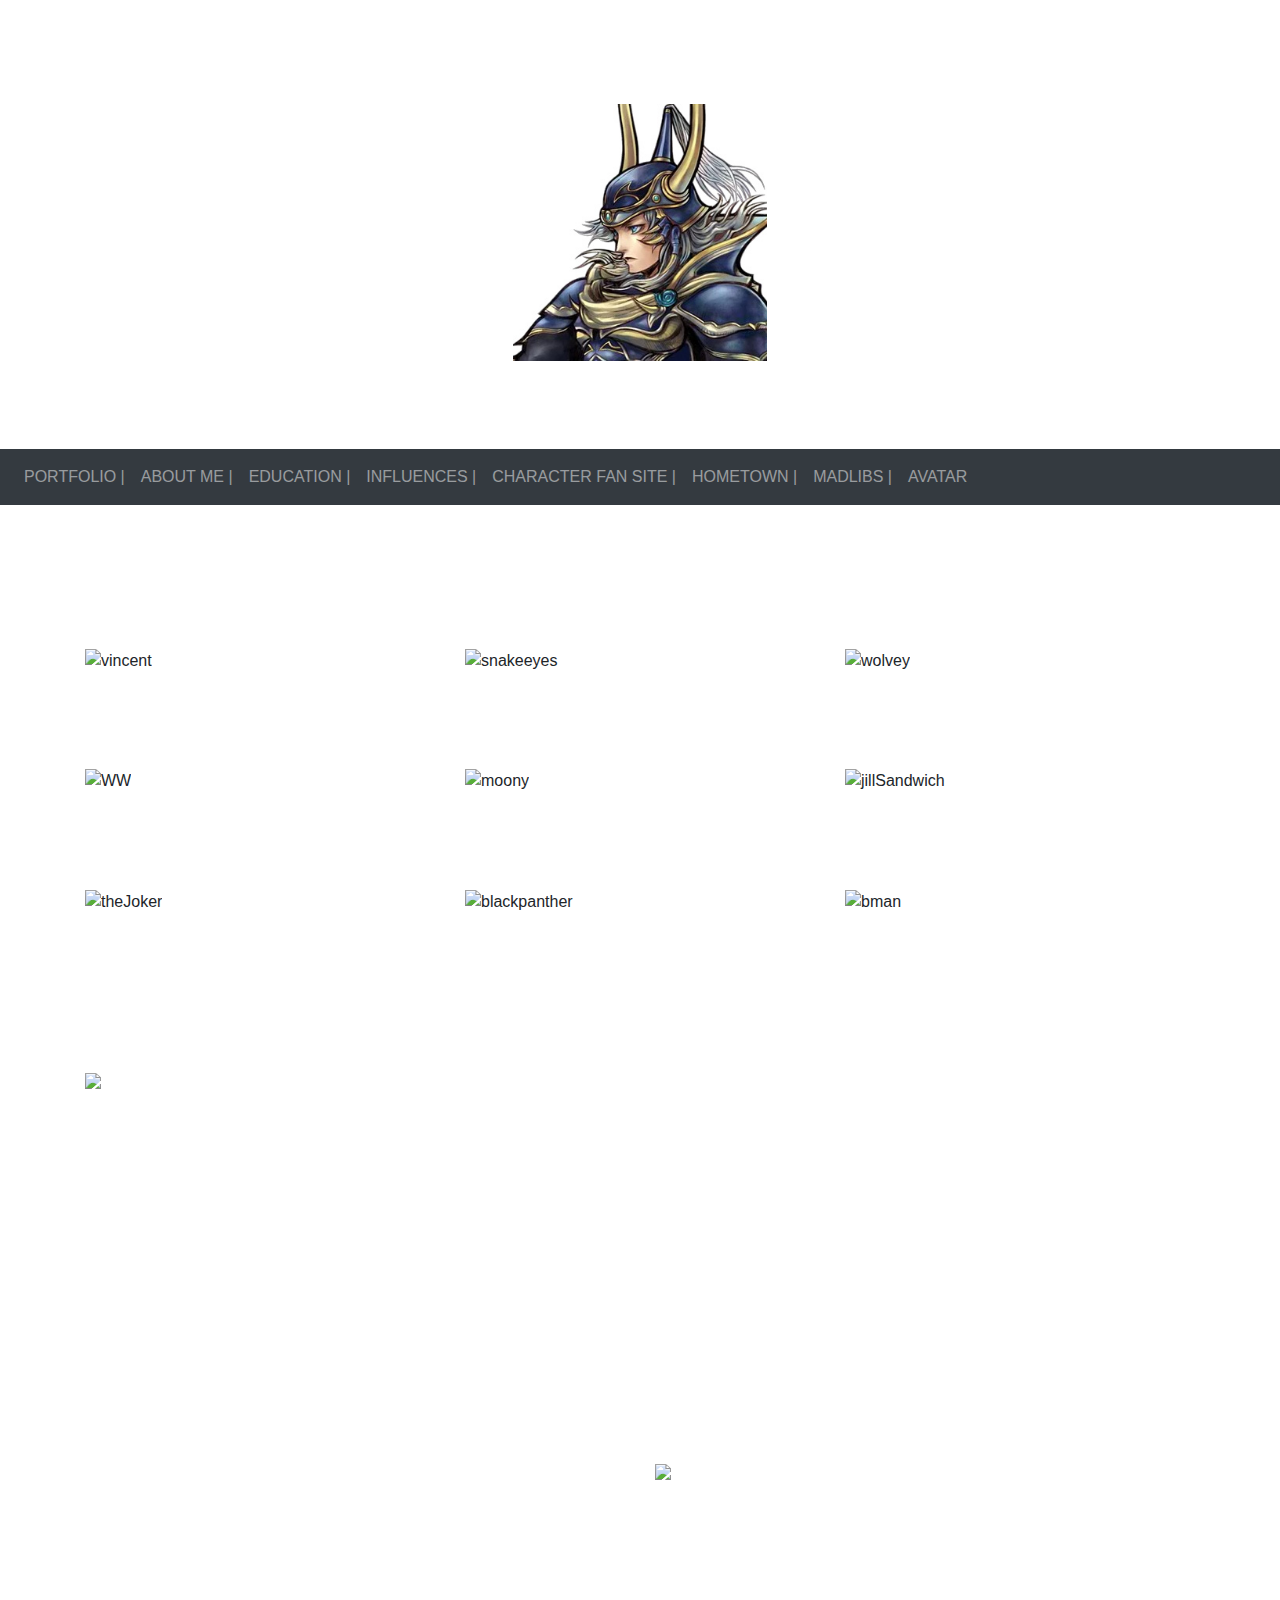
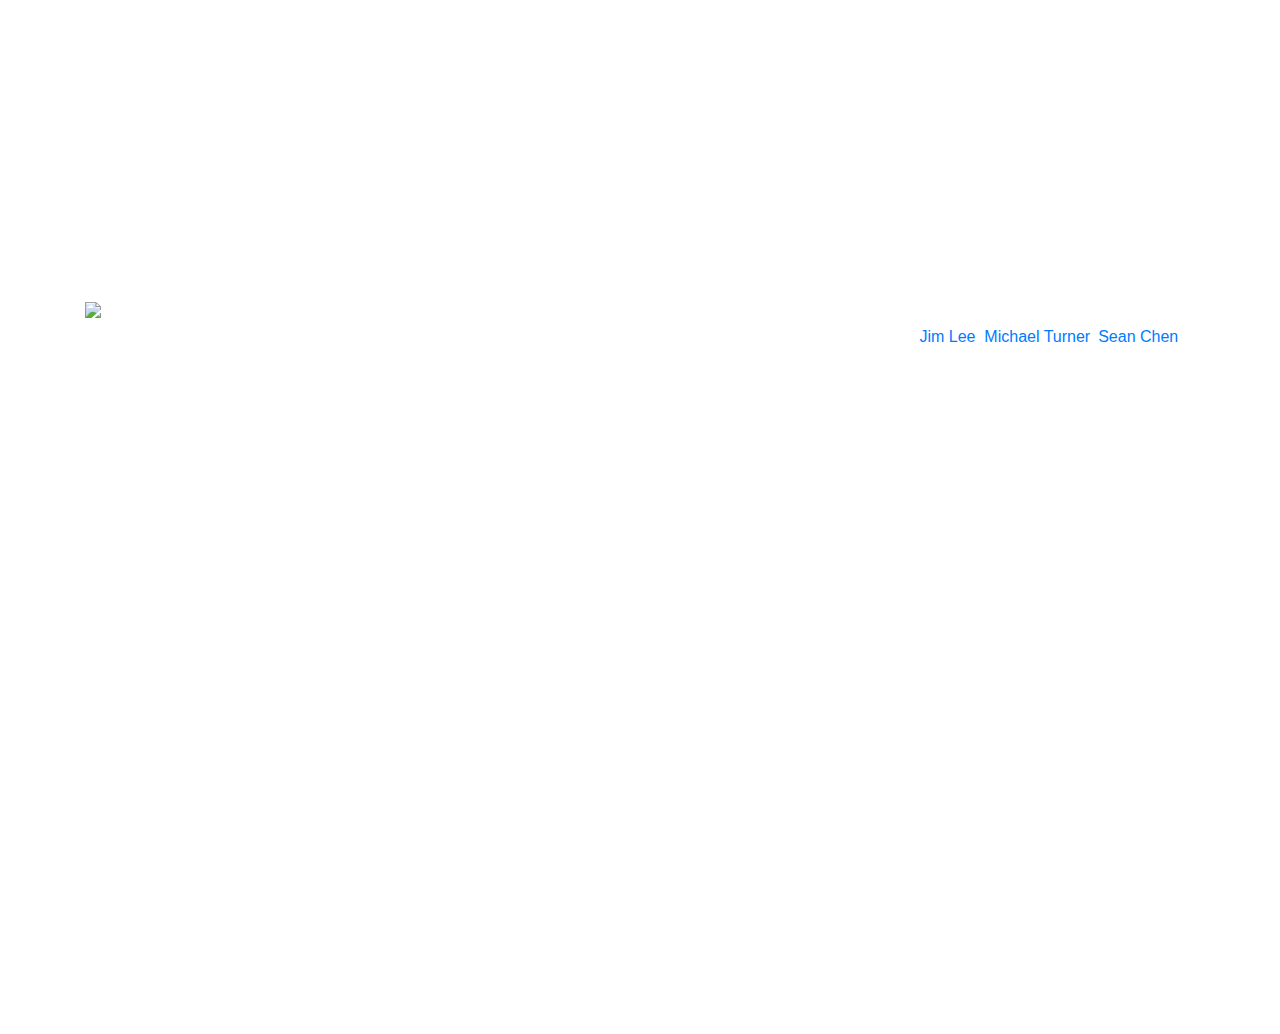
==== mySite/index.html @ eab1d1ab "Add files via upload" ====
<!doctype html>
<html>
<head>
<meta charset="utf-8">
<title>Bio Page</title>
	<!----------------------------Viewport Meta Tag------------------------------------>
<meta name="viewport" content="width=device-width, initial-scale=1">
	<!---put ALL fonts BEFORE any CSS-------------------------------------------------->
<link rel="stylesheet" href="https://use.fontawesome.com/releases/v5.7.0/css/all.css" integrity="sha384-lZN37f5QGtY3VHgisS14W3ExzMWZxybE1SJSEsQp9S+oqd12jhcu+A56Ebc1zFSJ" crossorigin="anonymous">

	
	
	<!----------------------------Bootstrap CDNs------------------------------------>
	
	
<!-- Latest compiled and minified CSS -->
<link rel="stylesheet" href="https://cdn.jsdelivr.net/npm/bootstrap@4.6.1/dist/css/bootstrap.min.css">
<link href="css/myStyles.css" rel="stylesheet" type="text/css">

<!-- jQuery library -->
<script src="https://cdn.jsdelivr.net/npm/jquery@3.6.0/dist/jquery.slim.min.js"></script>

<!-- Popper JS -->
<script src="https://cdn.jsdelivr.net/npm/popper.js@1.16.1/dist/umd/popper.min.js"></script>

<!-- Latest compiled JavaScript -->
<script src="https://cdn.jsdelivr.net/npm/bootstrap@4.6.1/dist/js/bootstrap.bundle.min.js"></script>
</head>
<body>
	<!----------------------------Masthead----------------------------------------->
	<header id="masthead">
		<!--always need a container, row, and columns-->
		<div class="container">
			
			<div class="row p-5">
				
				<div class="col-sm-12 text-center text-white">
					<h1>Brad Pace</h1>
					<img src="bioImages/avatar.jpg" alt="Profile Pic" width="25%">
					<p>Illustrator | IT support | Future Comic Artist?</p>
				</div>
			
			</div>
		
		</div>	
		
	</header>
	<!---------------------------Nav Bar------------------------------------------->
	<!--<nav class="sticky">
		<ul>	
	      <li><a href="#portfolio">PORTFOLIO |</a></li> 
		  <li><a href="#about">ABOUT ME |</a></li> 
		  <li><a href="#education">EDUCATION |</a></li> 
		  <li><a href="#influences">INFLUENCES |</a></li> 
	      <li><a href="#charwebsite">CHARACTER WEBSITE |</a></li> 
		  <li><a href="#">HOMETOWN |</a></li>
		  <li><a href="#">MADLIBS |</a></li>
		  <li><a href="#">AVATAR |</a></li>
		</ul>
	</nav>-->
	
	<nav class="navbar navbar-expand-sm bg-dark navbar-dark sticky-top">
  		<ul class="navbar-nav">
			<li class="nav-item">
      			<a class="nav-link" href="#portfolio">PORTFOLIO |</a>
    		</li>
    		<li class="nav-item">
      			<a class="nav-link" href="#about">ABOUT ME |</a>
    		</li>
    		<li class="nav-item">
      			<a class="nav-link" href="#education">EDUCATION |</a>
    		</li>
			<li class="nav-item">
      			<a class="nav-link" href="#influences">INFLUENCES |</a>
    		</li>
			<li class="nav-item">
      			<a class="nav-link" href="#charfansite">CHARACTER FAN SITE |</a>
    		</li>
			<li class="nav-item">
      			<a class="nav-link" href="#">HOMETOWN |</a>
    		</li>
			<li class="nav-item">
      			<a class="nav-link" href="#">MADLIBS |</a>
    		</li>
			<li class="nav-item">
      			<a class="nav-link" href="#">AVATAR</a>
    		</li>
  		</ul>
</nav>
	<!---------------------------Portfolio----------------------------------------->
	
	<section id="portfolio">
		
		<div class="container">
			<!--first row-->
			<div class="row">
				<div class="col-sm-12 text-center text-white py-4">
					<h2>PORTFOLIO</h2>
				</div>
			</div><!--closes the first row-->
			<!--second row-->
			<div class="row py-5">
				<div class="col-sm-4">
					<!--left column-->
					
					<img class="img-fluid" src="bioImages/vincentFF7.png" alt="vincent">
				</div>
				<div class="col-sm-4">
					<!--middle column-->
					
					<img class="img-fluid" src="bioImages/snakeEyes.png" alt="snakeeyes">
				</div>
				<div class="col-sm-4">
					<!--right column-->
					<img class="img-fluid" src="bioImages/wolverine.png" alt="wolvey">
				</div>
			</div><!--closes second row-->
		
		
			<!--third row-->
			<!--row> three equal colums> image with the responsive image class-->
            <div class="row py-5">
				<div class="col-sm-4">
					<img class="img-fluid" src="bioImages/wonderWoman.png" alt="WW">
				
				</div>
				
				<div class="col-sm-4">
					<img class="img-fluid" src="bioImages/moonKnight.png" alt="moony">
				
				</div>
				
				<div class="col-sm-4">
					<img class="img-fluid" src="bioImages/jillValentine.png" alt="jillSandwich">
				
				</div>
					 
			</div> 
			
			<!--fourth row-->
			<div class="row py-5">
				<div class="col-sm-4">
					<img class="img-fluid" src="bioImages/joker.png" alt="theJoker">
				
				</div>
				
				<div class="col-sm-4">
					<img class="img-fluid" src="bioImages/blackPanther.png" alt="blackpanther">
				
				</div>
				
				<div class="col-sm-4">
					<img class="img-fluid" src="bioImages/batman.png" alt="bman">
				
				</div>
					 
			</div>
			
        </div><!--closes the container-->
	</section>
	
	<!---------------------------About myself----------------------------------------->
	
	<section id="about">
		
		<div class="container text-white py-5">
			
			<div class="row text-center pb-3">
				<div class="col-sm-12"> 
					<h2>ABOUT ME</h2>
				</div>
			</div><!--ends first row-->
			
			<div class="row"><!--second row-->
					<div class="col-sm-5">
						<img class="img-fluid" img src="bioImages/aboutMe.png" title="this is me" alt="cartoon version of myself">
					</div>
				
					<div class="col-sm-2"></div>
			
					<div class="fa-align-right col-sm-5">
	      				<p>Hi there, my name is Brad Pace. I am from Cardston, AB., but I was raised on a ranch on the Blood reserve for most of my childhood. Growing up, my family and I had not very many luxuries i.e., internet, so most of the time I mainly read or drew a lot. I had an interest in drawing since before I could remember, so I spent a large amount of time illustrating to entertain myself. Around 12-ish I discovered my passion in comic cooks, and was hugely influenced by them, and vowed to get into the industry.
		  				</p>
					</div>
			</div><!--end of second row-->
			<!--row, 12 col,-->
		</div><!--end of container-->
	</section>
	
	<!---------------------------Education History----------------------------------------->
		
	<section id="education">
		
		<div class="container text-white py-5">
			
			<div class="row text-center pb-3">
				<div class="col-sm-12">
					<h2>EDUCATION HISTORY</h2>
				</div>
			
			</div><!--end of first row-->
			
			<div class="row"><!--second row-->
					<div class="fa-align-left col-sm-6">
	      				<p>I enrolled into the fine arts program at the U of L after graduating High School, so I do possess some formal drawing skills. I am not an expert, but I do stress by practising everyday. I was also employed as an I.T. Assistant for Red Crow College as a summer student, so I am familiar with hardware and software troubleshooting. 
						<br>
						Why have I enrolled into Multimedia? Well, after the pandemic, conventions were sparse and not what they used to be, so meeting publishers’ in-person was not a viable option at the time. I noticed online marketing was a trend that was gaining traction. So that is why I decided to enter Lethbridge College, to be adept in new and emerging technologies, networking with peers, and expand my skillset in areas of interest. i.e., technology and art. 
		  				</p>
					</div>
					
					
			
					<div class="col-sm-6">
						<img class="img-fluid" img src="bioImages/lifeDrawings.png" title="Life Drawings" alt="stilllife">
					</div>
			</div><!--end of second row-->
			<!--row, 12 col,-->
		</div><!--ends container-->
	</section>
	
	<!---------------------------Influences----------------------------------------->
	
	<section id="influences">
		
		<div class="container text-white py-5">
			
			<div class="row text-center pb-3">
				<div class="col-sm-12">
					<h2>INFLUENCES</h2>
				</div>
			
			</div><!--end of first row-->
			
			<div class="row"><!--second row-->
					<div class="col-sm-8">
						<img class="img-fluid" img src="bioImages/artCollage.png" title="favArtists" alt="artists">
					</div>
				
					<div class="fa-align-right col-sm-4">
	      				<p>My influences in art are numerous but the main one’s are, <a href="https://pin.it/5o4yECw" target="_blank">Jim Lee</a>,<a href="https://pin.it/3GL0r6I" target="_blank"> Michael Turner</a>, <a href="https://pin.it/4MCefVh" target="_blank">Sean Chen</a>, and Mark Bagely, and Bill Sienkiewicz.</p><br>
						<p><b>Other Factoids about myself:</b><br>
                        <b>Favorite books:</b> ASOIAF. Neuromancer,<br>
                        <b>Favorite Games:</b> Mostly JRPG’s, so Persona, Phantasy Star, Final     Fantasy, others include: Red Dead Redemptiom, Resident Evil, Dark   Souls, Smash Bros.<br>
                        <b>Favorite movies:</b> Dark Knight, Blade Runner 2049, Heat (’95).
							Ghost In The Shell.
						</p>
					</div>
			</div><!--end of second row-->
			<!--row, 12 col,-->
		</div><!--end of container-->
	</section>
	
	<!---------------------------------Footer------------------------------------>
	
	<section id="footer">
		
		<div class="container text-white py-5">
			<div class="row text-center">
				
					<div class="col-4">
						<h4>Contact Info</h4>
						<p>Brdpace@gmail.com</p>
					</div>
					
					<div class="col-4">
						<h4>Copyright</h4>
						<p>Batman, and Teen Titans are owned by DC Comics, and parent company Discovery Warner.</p>
						<p>Spider-man, X-men, Wolverine are owned by Marvel Comics, and Disney.</p>
						<p>Shirow Masamune self-drawing owned by Shirow Masamune.</p>
						<p>All rights reserved</p>
					</div>
					<div class="col-4">
						<h4>ICONS</h4>
						<p>
						<i class="fab fa-twitch fa-3x"></i>
						<i class="fab fa-instagram fa-3x mx-3"></i>
						<i class="fab fa-steam fa-3x"></i>
						</p>
					</div>
				
			</div>
		
		
		</div><!--ends container-->
		
		
	</section>
	
	
	


</body>
</html>
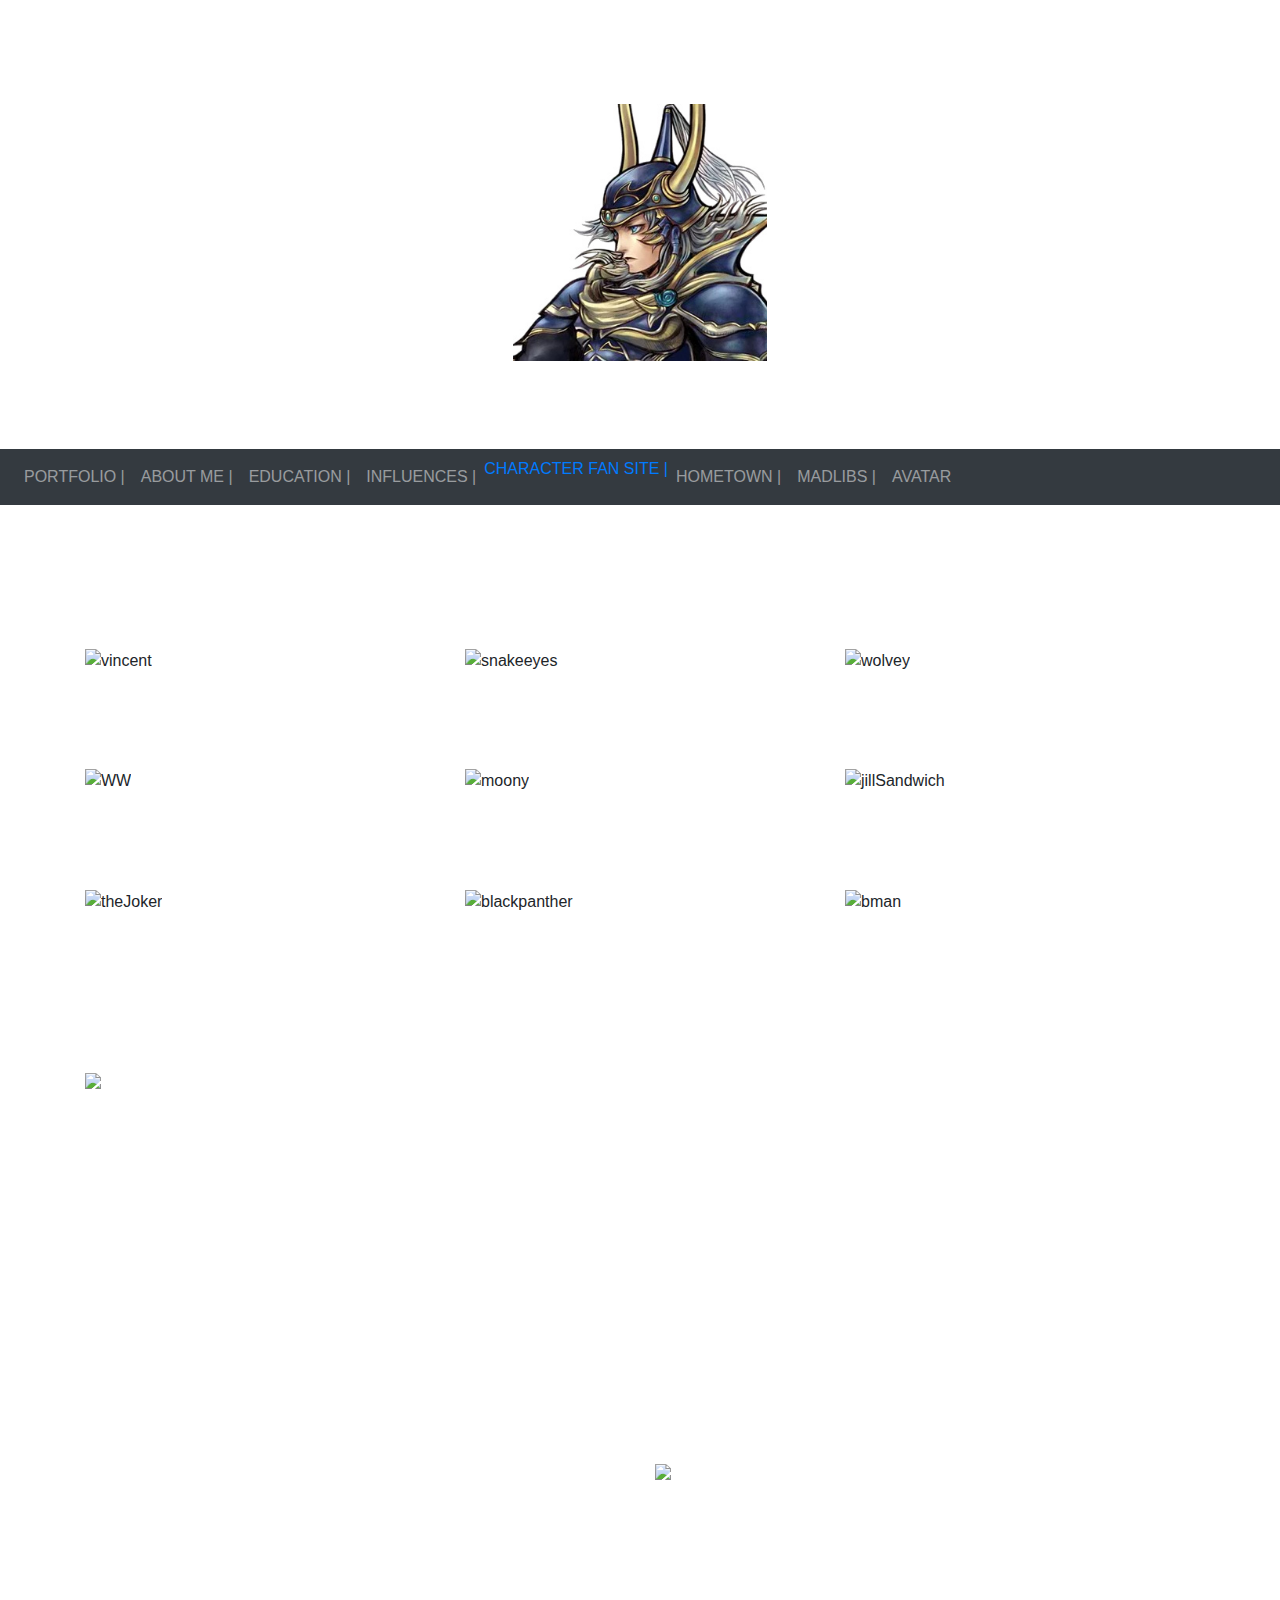
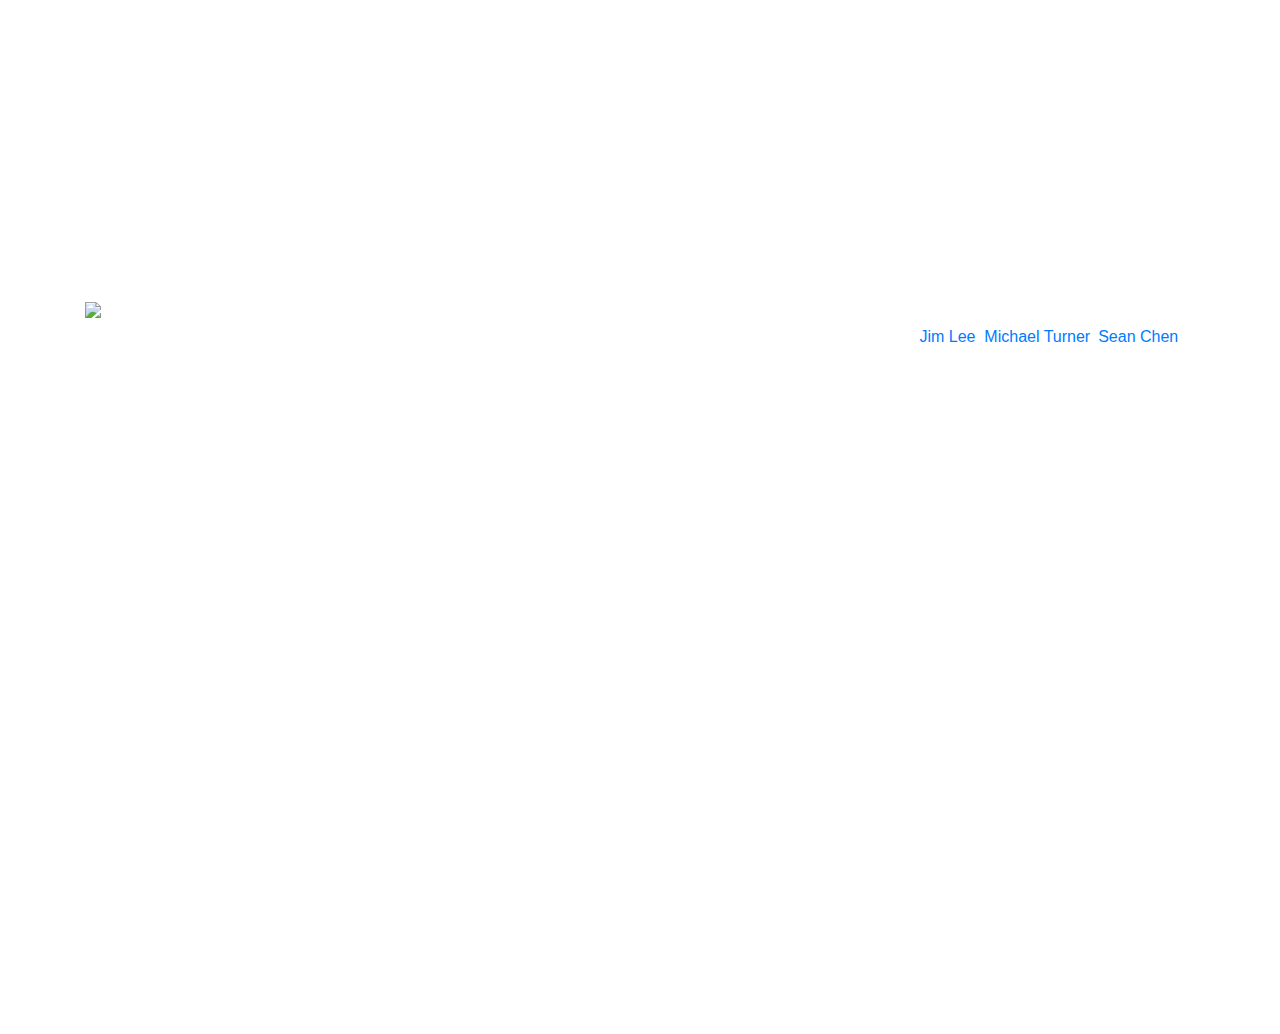
==== commit 37d354f2: "Add files via upload" ====
--- a/mySite/index.html
+++ b/mySite/index.html
@@ -74,7 +74,7 @@
       			<a class="nav-link" href="#influences">INFLUENCES |</a>
     		</li>
 			<li class="nav-item">
-      			<a class="nav-link" href="#charfansite">CHARACTER FAN SITE |</a>
+      			<a href="https://brdpace01.github.io/scripting22/favCharacterFinal/" target="_blank">CHARACTER FAN SITE |</a>
     		</li>
 			<li class="nav-item">
       			<a class="nav-link" href="#">HOMETOWN |</a>
@@ -179,7 +179,7 @@
 					<div class="col-sm-2"></div>
 			
 					<div class="fa-align-right col-sm-5">
-	      				<p>Hi there, my name is Brad Pace. I am from Cardston, AB., but I was raised on a ranch on the Blood reserve for most of my childhood. Growing up, my family and I had not very many luxuries i.e., internet, so most of the time I mainly read or drew a lot. I had an interest in drawing since before I could remember, so I spent a large amount of time illustrating to entertain myself. Around 12-ish I discovered my passion in comic cooks, and was hugely influenced by them, and vowed to get into the industry.
+	      				<p>Hi there, my name is Brad Pace. I am from Cardston, AB., but I was raised on a ranch on the Blood reserve for most of my childhood. Growing up, my family and I had not very many luxuries i.e., internet, so most of the time I mainly read or drew a lot. I had an interest in drawing since before I could remember, so I spent a large amount of time illustrating to entertain myself. Around 12-ish I discovered my passion in comic books. I was hugely influenced by them, and vowed from then to get into the industry.
 		  				</p>
 					</div>
 			</div><!--end of second row-->
@@ -204,7 +204,7 @@
 					<div class="fa-align-left col-sm-6">
 	      				<p>I enrolled into the fine arts program at the U of L after graduating High School, so I do possess some formal drawing skills. I am not an expert, but I do stress by practising everyday. I was also employed as an I.T. Assistant for Red Crow College as a summer student, so I am familiar with hardware and software troubleshooting. 
 						<br>
-						Why have I enrolled into Multimedia? Well, after the pandemic, conventions were sparse and not what they used to be, so meeting publishers’ in-person was not a viable option at the time. I noticed online marketing was a trend that was gaining traction. So that is why I decided to enter Lethbridge College, to be adept in new and emerging technologies, networking with peers, and expand my skillset in areas of interest. i.e., technology and art. 
+						Why have I enrolled into Multimedia? Well, after the pandemic, conventions were sparse and not what they used to be, so meeting publishers’ in-person was not a viable option at the time. I noticed online marketing was a trend that was gaining traction. So that is why I decided to enter Lethbridge College, to be adept in new and emerging technologies, network with peers, and expand my skillset in areas of interest. i.e., technology and art. 
 		  				</p>
 					</div>
 					
@@ -237,10 +237,10 @@
 					</div>
 				
 					<div class="fa-align-right col-sm-4">
-	      				<p>My influences in art are numerous but the main one’s are, <a href="https://pin.it/5o4yECw" target="_blank">Jim Lee</a>,<a href="https://pin.it/3GL0r6I" target="_blank"> Michael Turner</a>, <a href="https://pin.it/4MCefVh" target="_blank">Sean Chen</a>, and Mark Bagely, and Bill Sienkiewicz.</p><br>
+	      				<p>My influences in art are numerous but the main one’s are, <a href="https://pin.it/5o4yECw" target="_blank">Jim Lee</a>,<a href="https://pin.it/3GL0r6I" target="_blank"> Michael Turner</a>, <a href="https://pin.it/4MCefVh" target="_blank">Sean Chen</a>, Mark Bagely, and Bill Sienkiewicz.</p><br>
 						<p><b>Other Factoids about myself:</b><br>
                         <b>Favorite books:</b> ASOIAF. Neuromancer,<br>
-                        <b>Favorite Games:</b> Mostly JRPG’s, so Persona, Phantasy Star, Final     Fantasy, others include: Red Dead Redemptiom, Resident Evil, Dark   Souls, Smash Bros.<br>
+                        <b>Favorite Games:</b> Mostly JRPG’s, so Persona, Phantasy Star, Final Fantasy, others include: Red Dead Redemptiom, Resident Evil, Dark   Souls, Smash Bros.<br>
                         <b>Favorite movies:</b> Dark Knight, Blade Runner 2049, Heat (’95).
 							Ghost In The Shell.
 						</p>
@@ -281,7 +281,7 @@
 			</div>
 		
 		
-		</div><!--ends container-->
+		</div>
 		
 		
 	</section>
